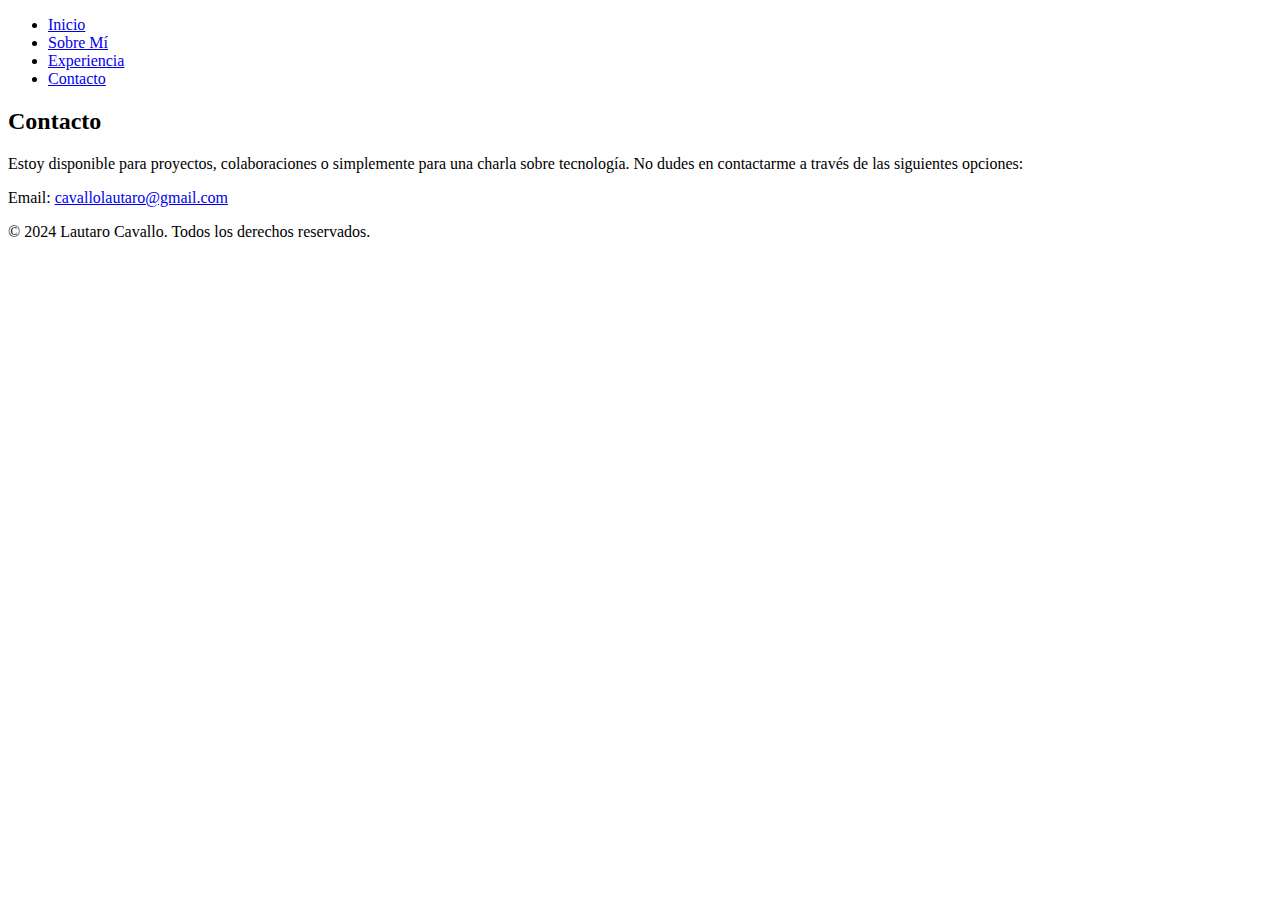
==== contacto.html @ 908ddde5 "Create contacto.html" ====
<!-- contacto.html -->
<!DOCTYPE html>
<html lang="es">
<head>
    <meta charset="UTF-8">
    <meta name="viewport" content="width=device-width, initial-scale=1.0">
    <title>Portafolio | Lautaro Cavallo - Contacto</title>
    <link rel="stylesheet" href="css/styles.css">
</head>
<body>
    <!-- HEADER -->
    <header>
        <nav>
            <ul>
                <li><a href="index.html">Inicio</a></li>
                <li><a href="sobre-mi.html">Sobre Mí</a></li>
                <li><a href="experiencia.html">Experiencia</a></li>
                <li><a href="contacto.html">Contacto</a></li>
            </ul>
        </nav>
    </header>

    <!-- CONTACTO SECTION -->
    <section class="contact">
        <h2>Contacto</h2>
        <p>Estoy disponible para proyectos, colaboraciones o simplemente para una charla sobre tecnología. No dudes en contactarme a través de las siguientes opciones:</p>
        <p>Email: <a href="mailto:cavallolautaro@gmail.com">cavallolautaro@gmail.com</a></p>
    </section>

    <!-- FOOTER -->
    <footer>
        <p>© 2024 Lautaro Cavallo. Todos los derechos reservados.</p>
    </footer>
</body>
</html>
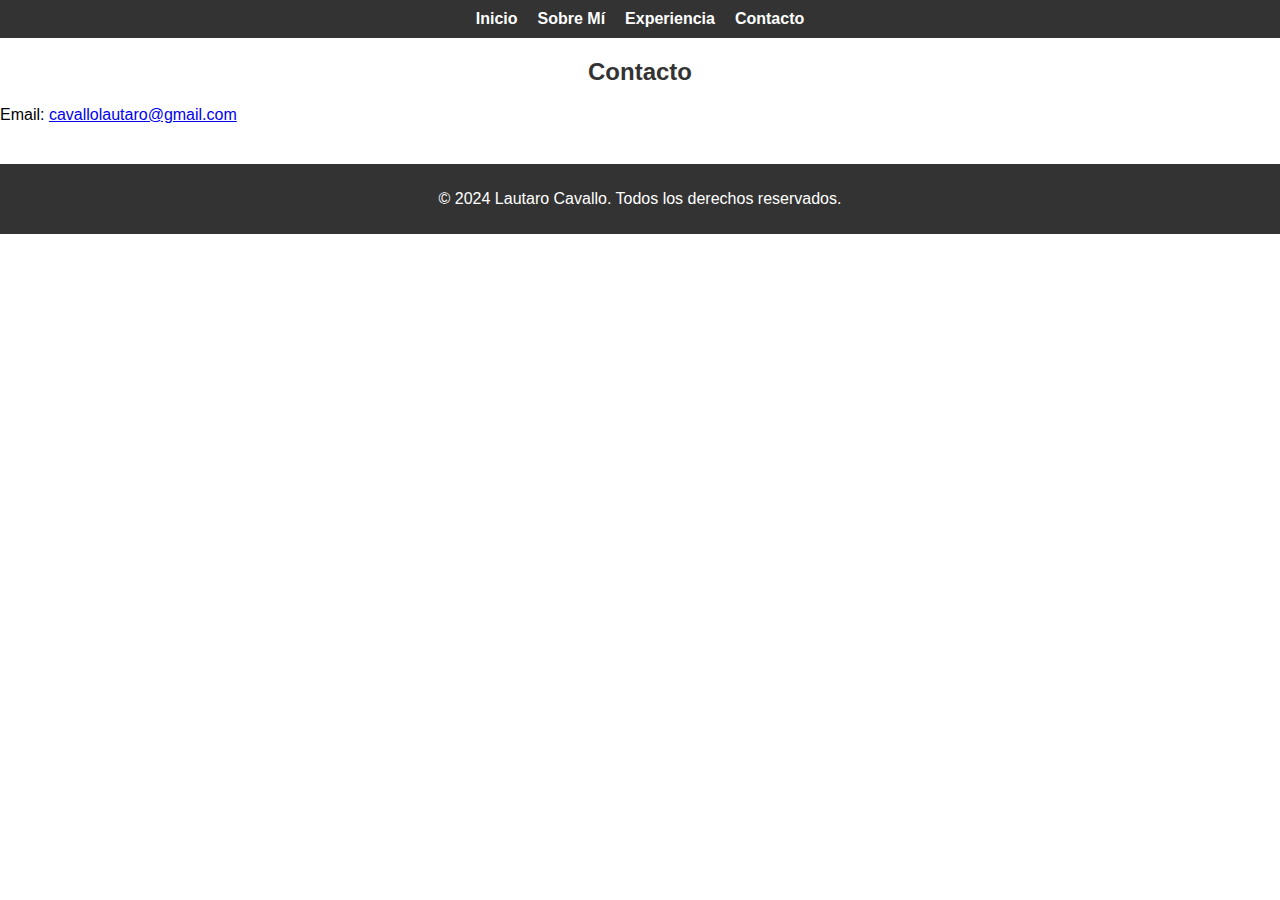
==== commit 19640e50: "Update contacto.html" ====
--- a/contacto.html
+++ b/contacto.html
@@ -4,7 +4,7 @@
 <head>
     <meta charset="UTF-8">
     <meta name="viewport" content="width=device-width, initial-scale=1.0">
-    <title>Portafolio | Lautaro Cavallo - Contacto</title>
+    <title>Lautaro Cavallo | Contacto</title>
     <link rel="stylesheet" href="css/styles.css">
 </head>
 <body>
@@ -23,7 +23,6 @@
     <!-- CONTACTO SECTION -->
     <section class="contact">
         <h2>Contacto</h2>
-        <p>Estoy disponible para proyectos, colaboraciones o simplemente para una charla sobre tecnología. No dudes en contactarme a través de las siguientes opciones:</p>
         <p>Email: <a href="mailto:cavallolautaro@gmail.com">cavallolautaro@gmail.com</a></p>
     </section>
 
--- a/css/styles.css
+++ b/css/styles.css
@@ -0,0 +1,180 @@
+/* Estilos Generales */
+body {
+    font-family: Arial, sans-serif;
+    margin: 0;
+    padding: 0;
+    box-sizing: border-box;
+}
+
+header {
+    background-color: #333;
+    color: white;
+    padding: 10px 0;
+    position: relative;
+}
+
+header nav ul {
+    list-style: none;
+    display: flex;
+    justify-content: center;
+    gap: 20px;
+    margin: 0;
+    padding: 0;
+}
+
+header nav ul li {
+    display: inline;
+}
+
+header nav ul li a {
+    color: white;
+    text-decoration: none;
+    font-weight: bold;
+}
+
+header nav ul li a:hover {
+    text-decoration: underline;
+}
+
+main {
+    padding: 20px;
+}
+
+section {
+    margin-bottom: 40px;
+}
+
+h1, h2 {
+    color: #333;
+    text-align: center;
+}
+
+/* Estilos para Proyectos */
+.project {
+    border: 1px solid #ddd;
+    padding: 10px;
+    margin-bottom: 20px;
+    border-radius: 5px;
+}
+
+/* Estilos para Footer */
+footer {
+    background-color: #333;
+    color: white;
+    text-align: center;
+    padding: 10px 0;
+    position: relative;
+    width: 100%;
+    bottom: 0;
+}
+
+/* Media Queries para Responsiveness */
+
+/* Pantallas medianas: Tablets y pantallas entre 768px y 1024px */
+@media (max-width: 1024px) {
+    header nav ul {
+        flex-direction: row;
+        gap: 15px;
+    }
+
+    .project {
+        margin-bottom: 15px;
+    }
+
+    footer {
+        padding: 15px 0;
+    }
+}
+
+/* Pantallas pequeñas: Dispositivos móviles grandes, como smartphones en modo vertical (max-width 768px) */
+@media (max-width: 768px) {
+    header nav ul {
+        flex-direction: column;
+        gap: 10px;
+    }
+
+    header {
+        text-align: center;
+    }
+
+    main {
+        padding: 10px;
+    }
+
+    .project {
+        margin-bottom: 10px;
+    }
+
+    footer {
+        padding: 10px 0;
+    }
+}
+
+/* Pantallas muy pequeñas: Teléfonos móviles con menos de 400px de ancho */
+@media (max-width: 400px) {
+    body {
+        font-size: 14px;
+    }
+
+    header {
+        padding: 5px 0;
+    }
+
+    h1, h2 {
+        font-size: 1.5em;
+    }
+
+    header nav ul {
+        flex-direction: column;
+        padding: 0;
+        gap: 8px;
+    }
+
+    header nav ul li a {
+        font-size: 1em;
+    }
+
+    .project {
+        padding: 8px;
+    }
+
+    footer {
+        font-size: 12px;
+        padding: 8px 0;
+    }
+}
+
+
+/* Estilos para la sección Sobre Mí con imagen */
+.about-content {
+    display: flex;
+    align-items: center;
+    gap: 20px;
+    flex-wrap: wrap;
+    justify-content: center;
+}
+
+.about-content .perfil {
+    width: 150px;
+    height: 150px;
+    border-radius: 50%;
+    object-fit: cover;
+}
+
+@media (max-width: 768px) {
+    .about-content {
+        flex-direction: column;
+    }
+
+    .about-content .perfil {
+        width: 120px;
+        height: 120px;
+    }
+}
+
+@media (max-width: 400px) {
+    .about-content .perfil {
+        width: 100px;
+        height: 100px;
+    }
+}
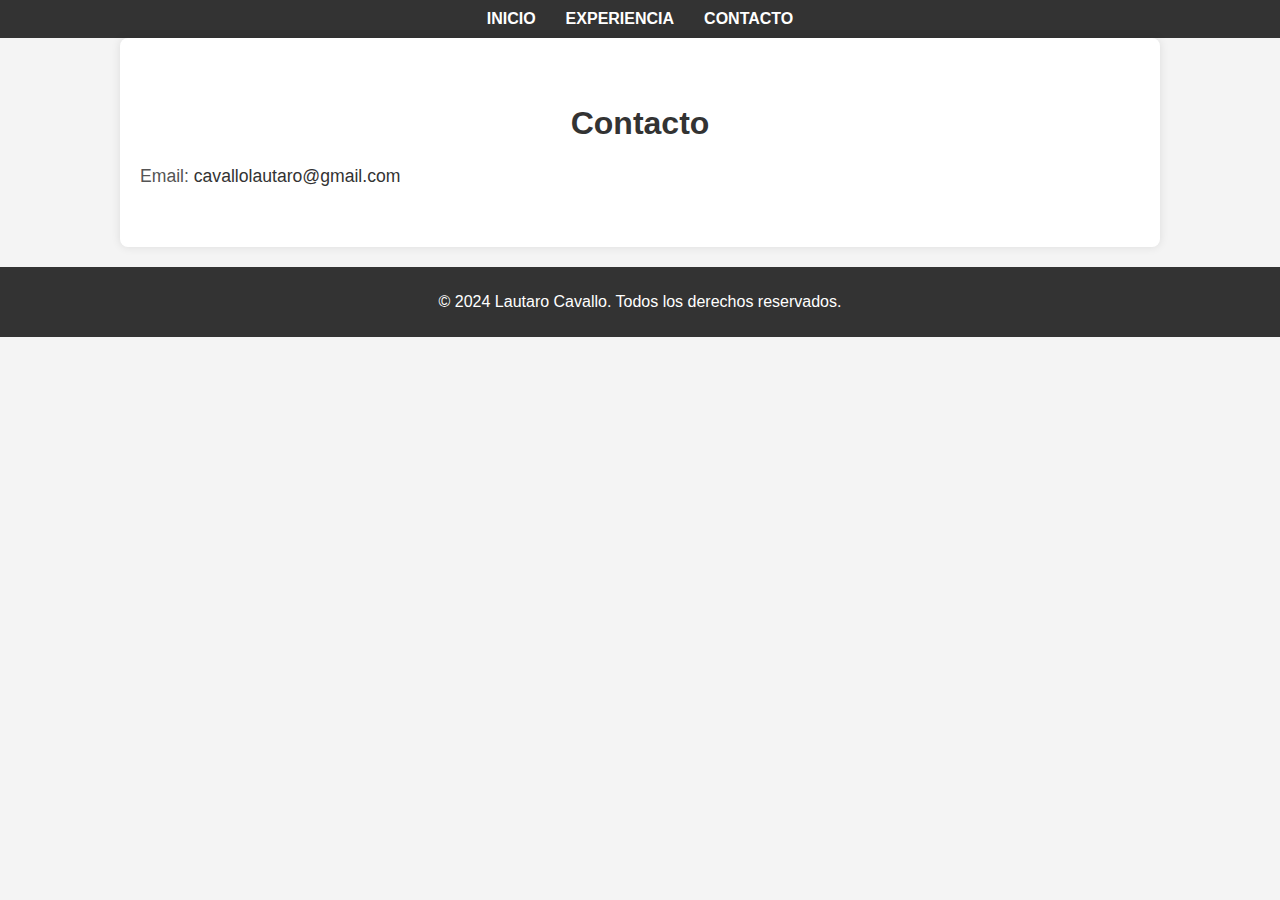
==== commit 1fd9a8fc: "Update contacto.html" ====
--- a/contacto.html
+++ b/contacto.html
@@ -13,7 +13,6 @@
         <nav>
             <ul>
                 <li><a href="index.html">Inicio</a></li>
-                <li><a href="sobre-mi.html">Sobre Mí</a></li>
                 <li><a href="experiencia.html">Experiencia</a></li>
                 <li><a href="contacto.html">Contacto</a></li>
             </ul>
--- a/css/styles.css
+++ b/css/styles.css
@@ -1,63 +1,102 @@
 /* Estilos Generales */
 body {
-    font-family: Arial, sans-serif;
+    font-family: 'Arial', sans-serif;
     margin: 0;
     padding: 0;
-    box-sizing: border-box;
+    background-color: #f4f4f4;
+    color: #333;
 }
 
+a {
+    color: #333;
+    text-decoration: none;
+}
+
+a:hover {
+    text-decoration: underline;
+}
+
+/* Header */
 header {
     background-color: #333;
     color: white;
     padding: 10px 0;
-    position: relative;
+    text-align: center;
 }
 
 header nav ul {
     list-style: none;
+    margin: 0;
+    padding: 0;
     display: flex;
     justify-content: center;
-    gap: 20px;
-    margin: 0;
-    padding: 0;
 }
 
 header nav ul li {
-    display: inline;
+    margin: 0 15px;
 }
 
 header nav ul li a {
     color: white;
-    text-decoration: none;
     font-weight: bold;
+    text-transform: uppercase;
 }
 
-header nav ul li a:hover {
-    text-decoration: underline;
+/* Hero Section */
+.hero {
+    background-color: #333;
+    color: white;
+    text-align: center;
+    padding: 60px 20px;
 }
 
-main {
-    padding: 20px;
+.hero h1 {
+    margin: 0;
+    font-size: 3em;
 }
 
-section {
-    margin-bottom: 40px;
+.hero p {
+    font-size: 1.2em;
+    margin-top: 10px;
 }
 
-h1, h2 {
-    color: #333;
+/* Secciones */
+section {
+    padding: 40px 20px;
+    max-width: 1000px;
+    margin: 0 auto;
+    background-color: #fff;
+    margin-bottom: 20px;
+    border-radius: 8px;
+    box-shadow: 0 0 10px rgba(0, 0, 0, 0.1);
+}
+
+section h2 {
+    font-size: 2em;
+    margin-bottom: 20px;
     text-align: center;
 }
 
-/* Estilos para Proyectos */
-.project {
-    border: 1px solid #ddd;
-    padding: 10px;
-    margin-bottom: 20px;
-    border-radius: 5px;
+section p, section ul {
+    font-size: 1.1em;
+    line-height: 1.6;
+    color: #555;
 }
 
-/* Estilos para Footer */
+.experience ul {
+    list-style: none;
+    padding: 0;
+}
+
+.experience ul li {
+    margin-bottom: 15px;
+}
+
+.experience ul li strong {
+    color: #333;
+}
+
+/* Footer */
 footer {
     background-color: #333;
     color: white;
@@ -65,116 +104,46 @@
     padding: 10px 0;
     position: relative;
     width: 100%;
-    bottom: 0;
 }
 
-/* Media Queries para Responsiveness */
-
-/* Pantallas medianas: Tablets y pantallas entre 768px y 1024px */
-@media (max-width: 1024px) {
-    header nav ul {
-        flex-direction: row;
-        gap: 15px;
-    }
-
-    .project {
-        margin-bottom: 15px;
-    }
-
-    footer {
-        padding: 15px 0;
-    }
-}
-
-/* Pantallas pequeñas: Dispositivos móviles grandes, como smartphones en modo vertical (max-width 768px) */
+/* Responsividad */
 @media (max-width: 768px) {
     header nav ul {
         flex-direction: column;
         gap: 10px;
     }
 
-    header {
-        text-align: center;
+    .hero h1 {
+        font-size: 2em;
     }
 
-    main {
-        padding: 10px;
+    .hero p {
+        font-size: 1em;
     }
 
-    .project {
-        margin-bottom: 10px;
-    }
-
-    footer {
-        padding: 10px 0;
-    }
-}
-
-/* Pantallas muy pequeñas: Teléfonos móviles con menos de 400px de ancho */
-@media (max-width: 400px) {
-    body {
-        font-size: 14px;
-    }
-
-    header {
-        padding: 5px 0;
-    }
-
-    h1, h2 {
+    section h2 {
         font-size: 1.5em;
     }
 
-    header nav ul {
-        flex-direction: column;
-        padding: 0;
-        gap: 8px;
-    }
-
-    header nav ul li a {
-        font-size: 1em;
-    }
-
-    .project {
-        padding: 8px;
-    }
-
-    footer {
-        font-size: 12px;
-        padding: 8px 0;
-    }
-}
-
-
-/* Estilos para la sección Sobre Mí con imagen */
-.about-content {
-    display: flex;
-    align-items: center;
-    gap: 20px;
-    flex-wrap: wrap;
-    justify-content: center;
-}
-
-.about-content .perfil {
-    width: 150px;
-    height: 150px;
-    border-radius: 50%;
-    object-fit: cover;
-}
-
-@media (max-width: 768px) {
-    .about-content {
-        flex-direction: column;
-    }
-
-    .about-content .perfil {
-        width: 120px;
-        height: 120px;
+    section {
+        padding: 30px 15px;
     }
 }
 
 @media (max-width: 400px) {
-    .about-content .perfil {
-        width: 100px;
-        height: 100px;
+    header nav ul li {
+        margin: 5px 0;
+    }
+
+    .hero h1 {
+        font-size: 1.8em;
+    }
+
+    .hero p {
+        font-size: 0.9em;
+    }
+
+    section h2 {
+        font-size: 1.3em;
     }
 }
